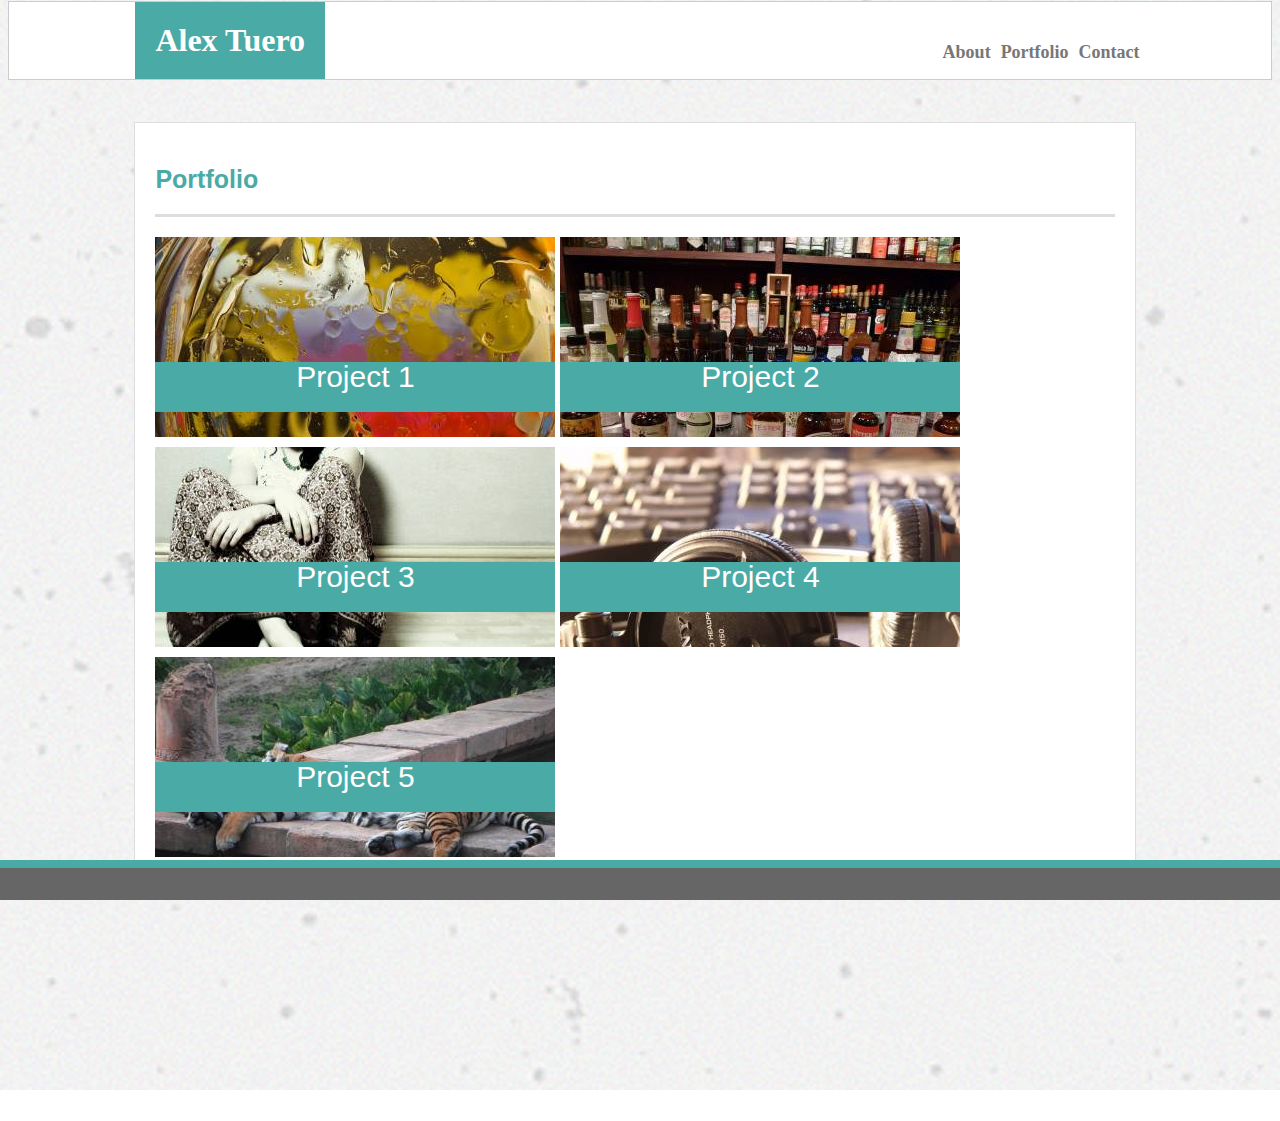
==== portfolio.html @ 7cff49d8 "-A" ====
<!DOCTYPE html>
<html lang="en">
<head>
    <meta charset="UTF-8">
    <meta name="viewport" content="width=device-width, initial-scale=1.0">
    <meta http-equiv="X-UA-Compatible" content="ie=edge">
    <title>Portfolio</title>
    <link rel="stylesheet" href="assets/css/style.css">
</head>
<body>
    <h1> 
        <ul>
            <li class="name"><span>Alex Tuero</span></li>
            <li><a href="contact.html">Contact</a></li>
            <li><a class="border" href="portfolio.html">Portfolio</a></li>
            <li><a href="index.html">About</a></li>
        </ul>
    </h1>
  
    <div class=center>
        <h2>Portfolio</h2>
        <div class="imageholder">
            <img class="image" src="assets/images/pimage3.jpg">
            <div class="banner1">Project 1</div>
            <img class="image" src="assets/images/pimage5.jpg">
            <div class="banner2">Project 2</div>
            <img class="image" src="assets/images/pimage6.jpg">
            <div class="banner3">Project 3</div>
            <img class="image" src="assets/images/pimage8.jpg">
            <div class="banner4">Project 4</div>
            <img class="image" src="assets/images/pimage9.jpg">
            <div class="banner5">Project 5</div>
        </div>
    </div>
    <footer>
    </footer>

</body>
</html>
---- assets/css/style.css ----
html {
    background: url(../images/concrete-texture.png) no-repeat center center fixed;
    -webkit-background-size: cover;
    -moz-background-size: cover;
    -o-background-size: cover;
    background-size: cover;
}

/* hard to get exact measurements without using columns/rows to make it look nice....
looks centered on my screen but it wont be centered on other sized screens*/
h1 {
    position: relative; 
    top: -20px;
    font-family: 'Georgia', Times, 'Times New Roman', serif;
    border: 0.5px solid #cccccc;
    background-color: #ffffff;
    padding-left: 10%;
    padding-right: 10%;
} 

ul {
    list-style-type: none;
    margin:0;
    padding: 0;
    overflow: hidden;
    background-color: white;
    color: #777777;
}

.name {
    float: left;
    color: #ffffff;
    background-color: #4aaaa5;
    padding: 20px 20px 20px 20px;
}

li {
    display: inline;
}

a {
    font-size: 18px;
    text-decoration: none;
    float: right;
    display: block;
    background-color: white;
    color: #777777;
    padding: 5px;
    padding-top: 40px;
}

a:hover {
    color: #4aaaa5 
}

h2 {
    font-size: 25px;
    color: #4aaaa5;
    padding: 20px 20px 20px 0px;
    border-bottom: 3px solid #dddddd;
}

.image1 {
    float: left;
    padding-right: 5px;
}

.center {
    font-family: 'Arial', 'Helvetica Neue', 'Helvetica', 'sans-serif';
    color: #777777;
    background-color: #ffffff;
    width: 960px;
    margin-right: 10%;
    margin-left: 10%;
    margin-bottom: 20%;
    padding-left: 20px;
    padding-right: 20px;
    border: 1px solid #dddddd;
    font-size: 16px;
    line-height: 30px;
}

.indent {
    text-indent: 30px;
}

main { 
    padding-top: 10px;
    padding-right: 10px;
    padding-bottom: 10px;
    padding-left: 10px;
}

footer {
    position: fixed;
    left: 0;
    bottom: 0;
    height: 2.0em;
    width: 100%;
    background-color: #666666;
    border-top: 8px solid #4aaaa5;
}

/* form css */

input[type=text3], select {
    width: 100%;
    padding: 12px 20px 300px 0px;
    margin: 8px 0;
    display: inline-block;
    border: 1px solid #ccc;
    border-radius: 4px;
    box-sizing: border-box;
}

input[type=text], select {
    width: 100%;
    padding: 12px 20px;
    margin: 8px 0;
    display: inline-block;
    border: 1px solid #ccc;
    border-radius: 4px;
    box-sizing: border-box;
}
  
input[type=submit] {
    width: 30%;
    background-color: #4aaaa5;
    color: white;
    padding: 14px 20px;
    margin: 8px 0;
    border: none;
    border-radius: 4px;
    cursor: pointer;
}
  
  input[type=submit]:hover {
    background-color: #3a7c79;
}
  
.form {
    border-radius: 5px;
    background-color: #ffffff;
    padding: 20px;
}

input:hover {
    background-color: #cccccc;
}

/* css for images/banners */

.imageholder {
    position: relative;
    color: #ffffff;
}

.banner1 {
    background-color: #4aaaa5;
    color: white;
    text-align: center;
    width: 400px;
    position: absolute;
    top: 125px;
    height: 50px;
    font-size: 30px;
}

.banner2 {
    background-color: #4aaaa5;
    color: white;
    text-align: center;
    width: 400px;
    position: absolute;
    top: 125px;
    left: 405px;
    height: 50px;
    font-size: 30px;
}

.banner3 {
    background-color: #4aaaa5;
    color: white;
    text-align: center;
    width: 400px;
    position: absolute;
    top: 325px;
    height: 50px;
    font-size: 30px;
}

.banner4 {
    background-color: #4aaaa5;
    color: white;
    text-align: center;
    width: 400px;
    position: absolute;
    top: 325px;
    left: 405px;
    height: 50px;
    font-size: 30px;
}

.banner5 {
    background-color: #4aaaa5;
    color: white;
    text-align: center;
    width: 400px;
    position: absolute;
    top: 525px;
    height: 50px;
    font-size: 30px;
}
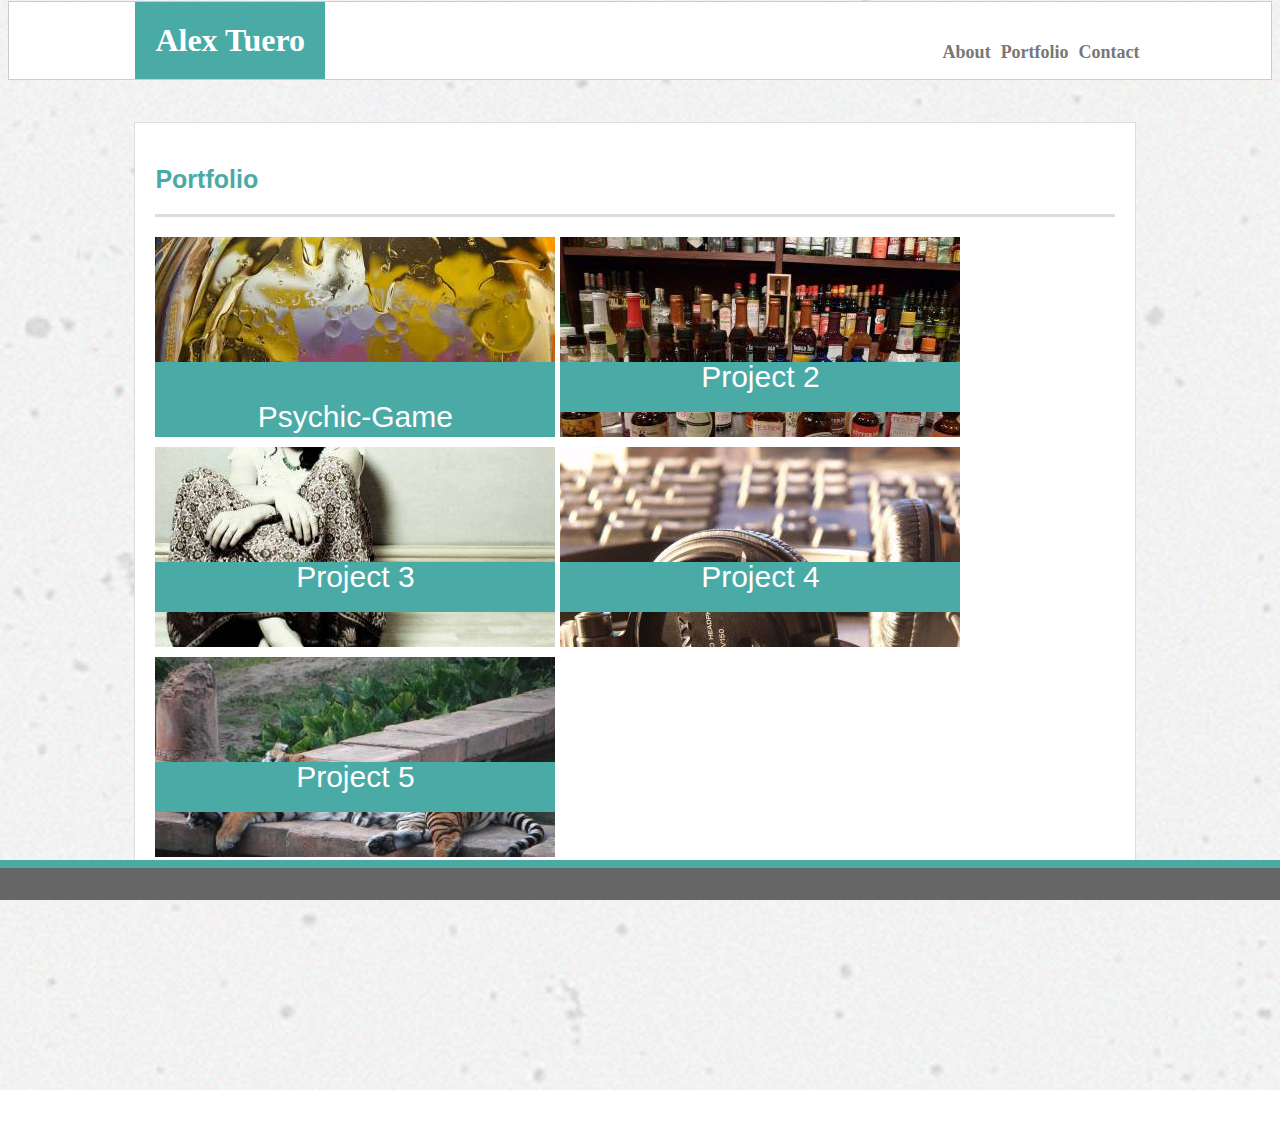
==== commit 56606c21: "-A" ====
--- a/portfolio.html
+++ b/portfolio.html
@@ -21,7 +21,7 @@
         <h2>Portfolio</h2>
         <div class="imageholder">
             <img class="image" src="assets/images/pimage3.jpg">
-            <div class="banner1">Project 1</div>
+            <a href="https://alextuero.github.io/Psychic-Game/" class="banner1">Psychic-Game</a>
             <img class="image" src="assets/images/pimage5.jpg">
             <div class="banner2">Project 2</div>
             <img class="image" src="assets/images/pimage6.jpg">
--- a/assets/css/style.css
+++ b/assets/css/style.css
@@ -159,11 +159,14 @@
     background-color: #4aaaa5;
     color: white;
     text-align: center;
-    width: 400px;
+    width: 390px;
     position: absolute;
     top: 125px;
-    height: 50px;
-    font-size: 30px;
+    height: 30px;
+    font-size: 30px;
+}
+.banner1:hover {
+    color: black;
 }
 
 .banner2 {
